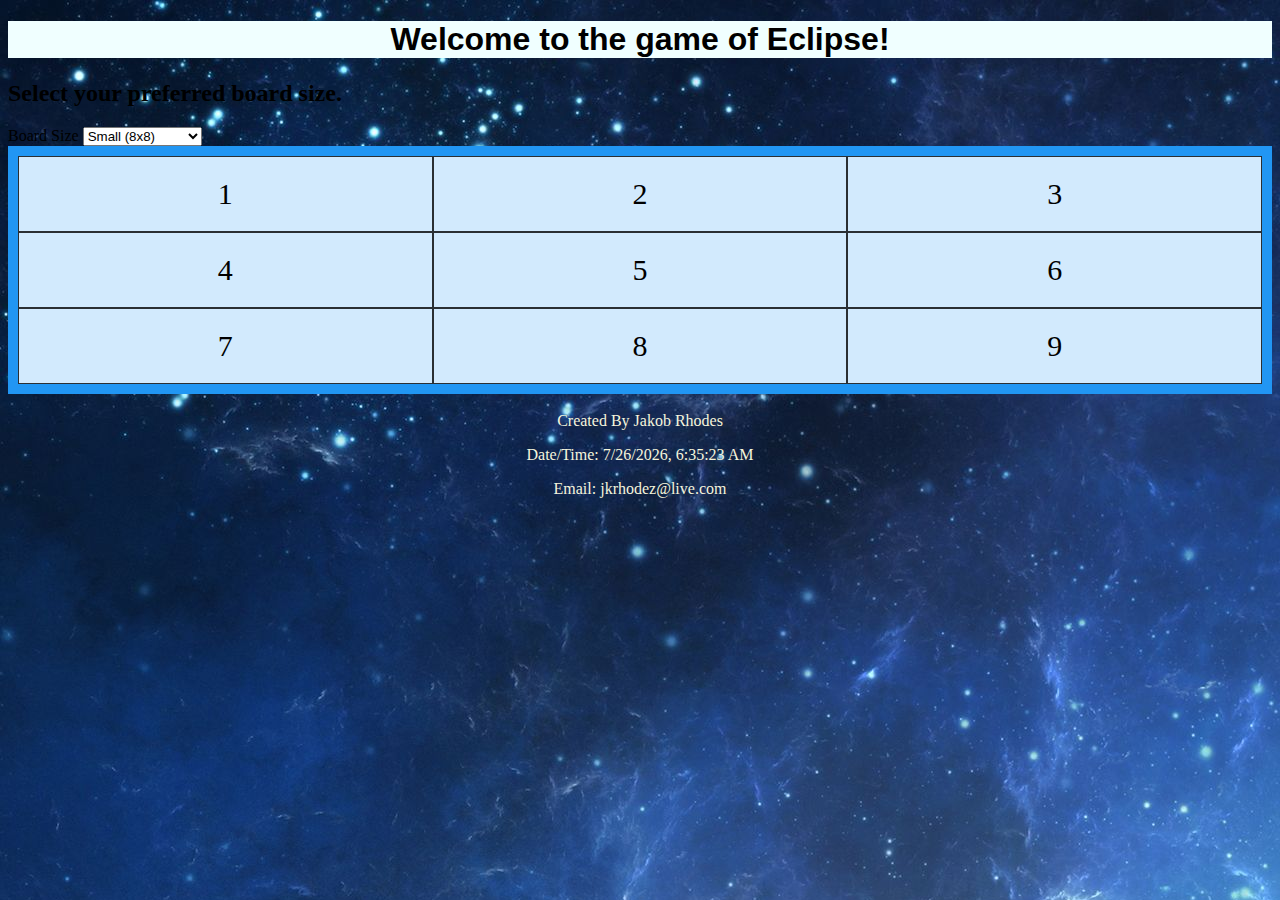
==== index.html @ a5239e39 "Created Repository" ====
<!DOCTYPE html>
<html lang="en">
  <head>
    <meta charset="UTF-8" />
    <meta name="viewport" content="width=device-width, initial-scale=1.0" />
    <title>Eclipse</title>  
    <link rel="stylesheet" href="stylesheet.css">
	  <script src="scripts.js"></script>
  </head>
  <body onload="setDate()">
    <div id="banner">
      <h1>Welcome to the game of Eclipse!</h1>
    </div>
    <h2>Select your preferred board size.</h2>
    <label for="boardSize">Board Size</label>
    <select id="boardSize">
      <option value="Small">Small (8x8)</option>
      <option value="Medium">Medium (10x10)</option>
      <option value="Large">Large (12x12)</option>
    </select>
    <div id="gameBoard">
      <div class="grid-item">1</div>
      <div class="grid-item">2</div>
      <div class="grid-item">3</div>
      <div class="grid-item">4</div>
      <div class="grid-item">5</div>
      <div class="grid-item">6</div>
      <div class="grid-item">7</div>
      <div class="grid-item">8</div>
      <div class="grid-item">9</div>
    </div>
  </body>
  <footer>
    <br>
      Created By Jakob Rhodes
      <p>Date/Time: <span id="datetime"></span></p>
      Email: jkrhodez@live.com
  </footer>
</html>
---- stylesheet.css ----
body {
    background-image: url('img/17520.jpg');
}
#banner {
    color: rgb(0, 0, 0);
    text-align: center;
    background-color: azure;
    font-family:Impact, Haettenschweiler, 'Arial Narrow Bold', sans-serif;
}
#gameBoard {
    display: grid;
    grid-template-columns: auto auto auto;
    background-color: #2196F3;
    padding: 10px;
}
.grid-item {
    background-color: rgba(255, 255, 255, 0.8);
    border: 1px solid rgba(0, 0, 0, 0.8);
    padding: 20px;
    font-size: 30px;
    text-align: center;
}
footer {
    text-align: center;
    color: beige;
}
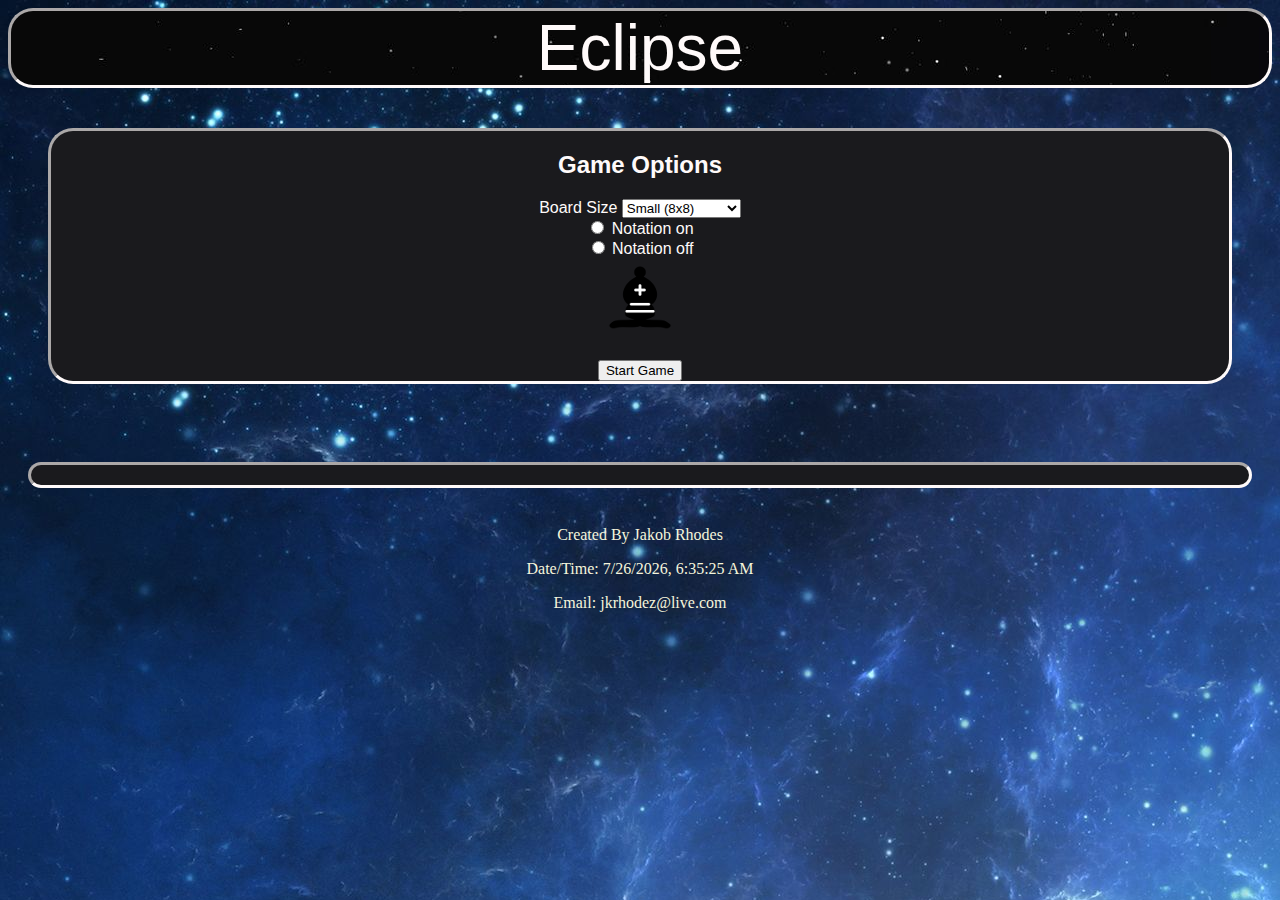
==== commit c0f527ca: "Working grid,draggable,board options" ====
--- a/index.html
+++ b/index.html
@@ -9,25 +9,25 @@
   </head>
   <body onload="setDate()">
     <div id="banner">
-      <h1>Welcome to the game of Eclipse!</h1>
+      Eclipse
     </div>
-    <h2>Select your preferred board size.</h2>
+    <div id="gameOptions">
+    <h2>Game Options</h2>
     <label for="boardSize">Board Size</label>
     <select id="boardSize">
-      <option value="Small">Small (8x8)</option>
-      <option value="Medium">Medium (10x10)</option>
-      <option value="Large">Large (12x12)</option>
-    </select>
+      <option value="8" >Small (8x8)</option>
+      <option value="10">Medium (10x10)</option>
+      <option value="12">Large (12x12)</option>
+    </select> <br>
+    <input type="radio" id="notation" name="notation" value="1">
+    <label for="notation">Notation on</label><br>
+    <input type="radio" id="notation" name="notation"  value="0">
+    <label for="notation">Notation off</label><br>
+    <img id="drag1" src="img/bB.png" draggable="true" ondragstart="drag(event)" width="auto" height="auto">
+    <br><br>
+    <button onclick="createGameBoard()">Start Game</button>
+    </div> <br>
     <div id="gameBoard">
-      <div class="grid-item">1</div>
-      <div class="grid-item">2</div>
-      <div class="grid-item">3</div>
-      <div class="grid-item">4</div>
-      <div class="grid-item">5</div>
-      <div class="grid-item">6</div>
-      <div class="grid-item">7</div>
-      <div class="grid-item">8</div>
-      <div class="grid-item">9</div>
     </div>
   </body>
   <footer>
--- a/stylesheet.css
+++ b/stylesheet.css
@@ -1,24 +1,45 @@
 body {
-    background-image: url('img/17520.jpg');
+    background-image: url('img/background_image.jpg');
 }
 #banner {
-    color: rgb(0, 0, 0);
+    color: snow;
+    background-color: rgba(255, 231, 231, 0.603);
+    background-image: url('img/banner_image.jpg');
     text-align: center;
-    background-color: azure;
     font-family:Impact, Haettenschweiler, 'Arial Narrow Bold', sans-serif;
+    font-size: 64px;
+    border-color: snow;
+    border-style: inset;
+    border-radius: 25px;
+ 
+}
+#gameOptions{
+    color: snow;
+    text-align: center;
+    background-color: #1A1A1D;
+    font-family: Verdana, Geneva, Tahoma, sans-serif;
+    margin: 40px;
+    border-color: snow;
+    border-style: inset;
+    border-radius: 25px;
 }
 #gameBoard {
     display: grid;
-    grid-template-columns: auto auto auto;
-    background-color: #2196F3;
+    grid-template-columns: auto auto auto auto auto auto auto auto;
+    background-color: #1A1A1D;
     padding: 10px;
+    margin: 20px;
+    border-color: snow;
+    border-style: inset;
+    border-radius: 25px;
 }
-.grid-item {
-    background-color: rgba(255, 255, 255, 0.8);
+.square {
+    background-color: seashell;
     border: 1px solid rgba(0, 0, 0, 0.8);
-    padding: 20px;
+    padding: 60px;
     font-size: 30px;
     text-align: center;
+    color: gray;
 }
 footer {
     text-align: center;
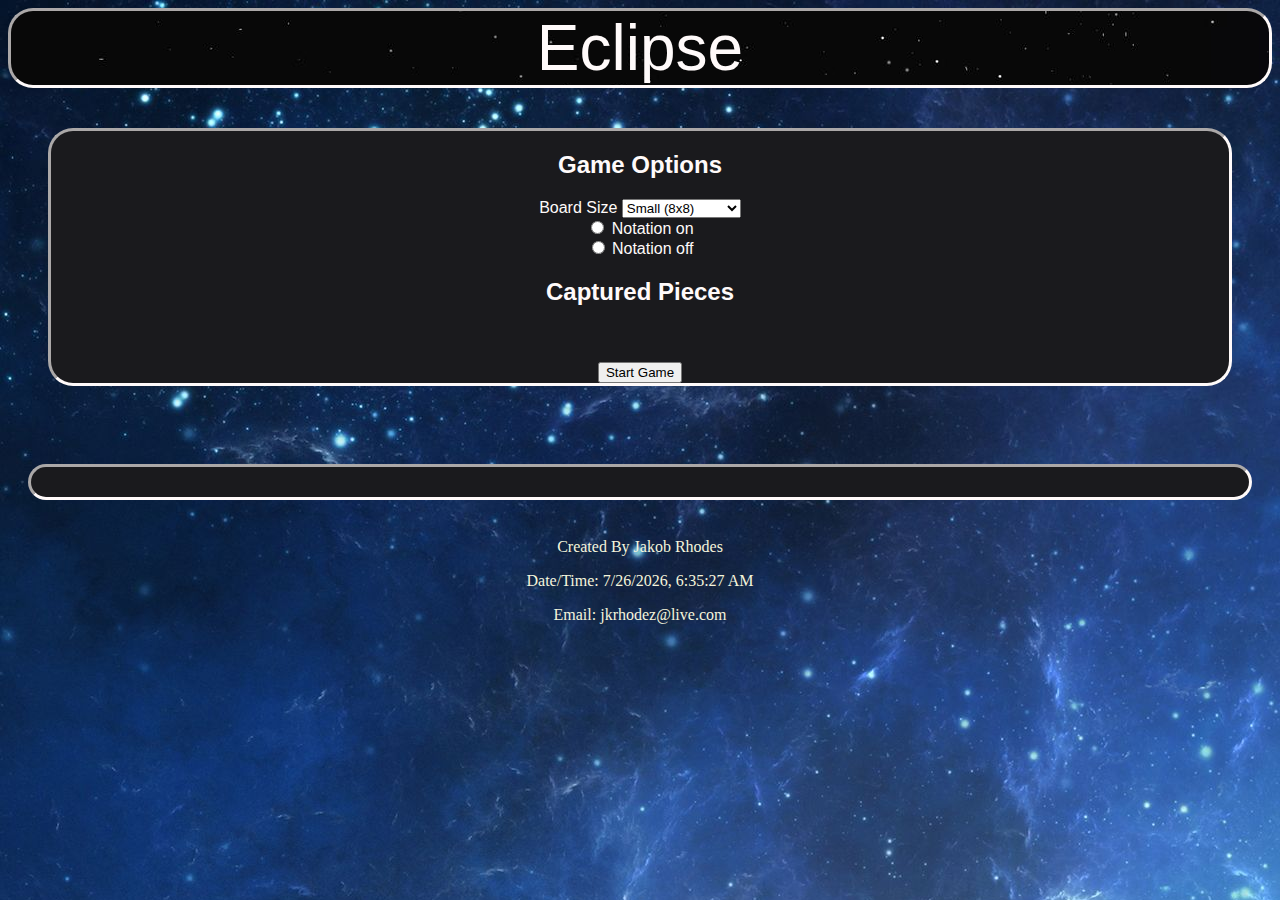
==== commit 344fc218: "Added test pieces" ====
--- a/index.html
+++ b/index.html
@@ -9,7 +9,7 @@
   </head>
   <body onload="setDate()">
     <div id="banner">
-      Eclipse
+      Eclipse <br>
     </div>
     <div id="gameOptions">
     <h2>Game Options</h2>
@@ -23,7 +23,8 @@
     <label for="notation">Notation on</label><br>
     <input type="radio" id="notation" name="notation"  value="0">
     <label for="notation">Notation off</label><br>
-    <img id="drag1" src="img/bB.png" draggable="true" ondragstart="drag(event)" width="auto" height="auto">
+    <h2>Captured Pieces</h2>
+    <div id="div1" ondrop="drop(event)" ondragover="allowDrop(event)"></div>
     <br><br>
     <button onclick="createGameBoard()">Start Game</button>
     </div> <br>
--- a/stylesheet.css
+++ b/stylesheet.css
@@ -27,7 +27,7 @@
     display: grid;
     grid-template-columns: auto auto auto auto auto auto auto auto;
     background-color: #1A1A1D;
-    padding: 10px;
+    padding: 15px;
     margin: 20px;
     border-color: snow;
     border-style: inset;
@@ -40,6 +40,7 @@
     font-size: 30px;
     text-align: center;
     color: gray;
+    
 }
 footer {
     text-align: center;
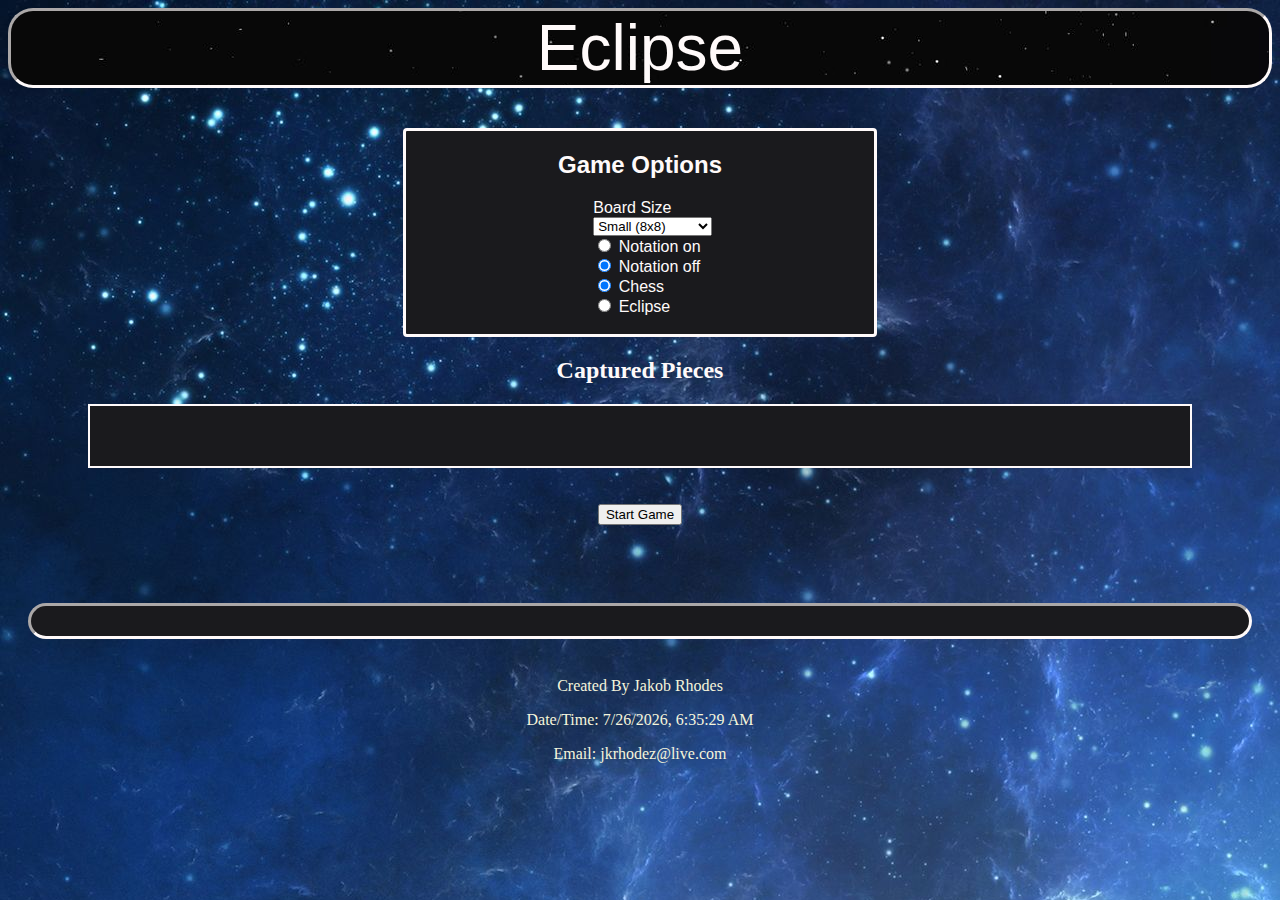
==== commit 4308c98a: "Working chess on 8x8" ====
--- a/index.html
+++ b/index.html
@@ -12,7 +12,9 @@
       Eclipse <br>
     </div>
     <div id="gameOptions">
+    <div id="gameOptionsText">
     <h2>Game Options</h2>
+    <div id="gameOptionsSelect">
     <label for="boardSize">Board Size</label>
     <select id="boardSize">
       <option value="8" >Small (8x8)</option>
@@ -21,10 +23,16 @@
     </select> <br>
     <input type="radio" id="notation" name="notation" value="1">
     <label for="notation">Notation on</label><br>
-    <input type="radio" id="notation" name="notation"  value="0">
+    <input type="radio" id="notation" name="notation"  value="0" checked>
     <label for="notation">Notation off</label><br>
+    <input type="radio" id="gamemode" name="gameMode" value="1" checked>
+    <label for="notation">Chess</label><br>
+    <input type="radio" id="gamemode" name="gameMode" value="1">
+    <label for="notation">Eclipse</label><br><br>
+    </div>
+    </div>
     <h2>Captured Pieces</h2>
-    <div id="div1" ondrop="drop(event)" ondragover="allowDrop(event)"></div>
+    <div id="captured" ondrop="drop(event)" ondragover="allowDrop(event)"></div>
     <br><br>
     <button onclick="createGameBoard()">Start Game</button>
     </div> <br>
--- a/stylesheet.css
+++ b/stylesheet.css
@@ -16,12 +16,24 @@
 #gameOptions{
     color: snow;
     text-align: center;
+    margin: 40px;
+}
+#gameOptionsText{
+    color: snow;
+    text-align: center;
     background-color: #1A1A1D;
     font-family: Verdana, Geneva, Tahoma, sans-serif;
-    margin: 40px;
+    margin-top: 20px;
+    margin-left: 30%;
+    margin-right: 30%;
     border-color: snow;
-    border-style: inset;
-    border-radius: 25px;
+    border-style: solid;
+    border-radius: 4px;
+}
+#gameOptionsSelect {
+    text-align: left;
+    margin-left: 40%;
+    margin-right: 30%;
 }
 #gameBoard {
     display: grid;
@@ -33,14 +45,23 @@
     border-style: inset;
     border-radius: 25px;
 }
+#captured {
+    background-color: #1A1A1D;
+    border: 2px solid snow;
+    padding: 30px;
+    font-size: 30px;
+    text-align: center;
+    color: cyan; 
+    margin-left: 40px;
+    margin-right: 40px;
+}
 .square {
     background-color: seashell;
     border: 1px solid rgba(0, 0, 0, 0.8);
     padding: 60px;
     font-size: 30px;
     text-align: center;
-    color: gray;
-    
+    color: gray; 
 }
 footer {
     text-align: center;
